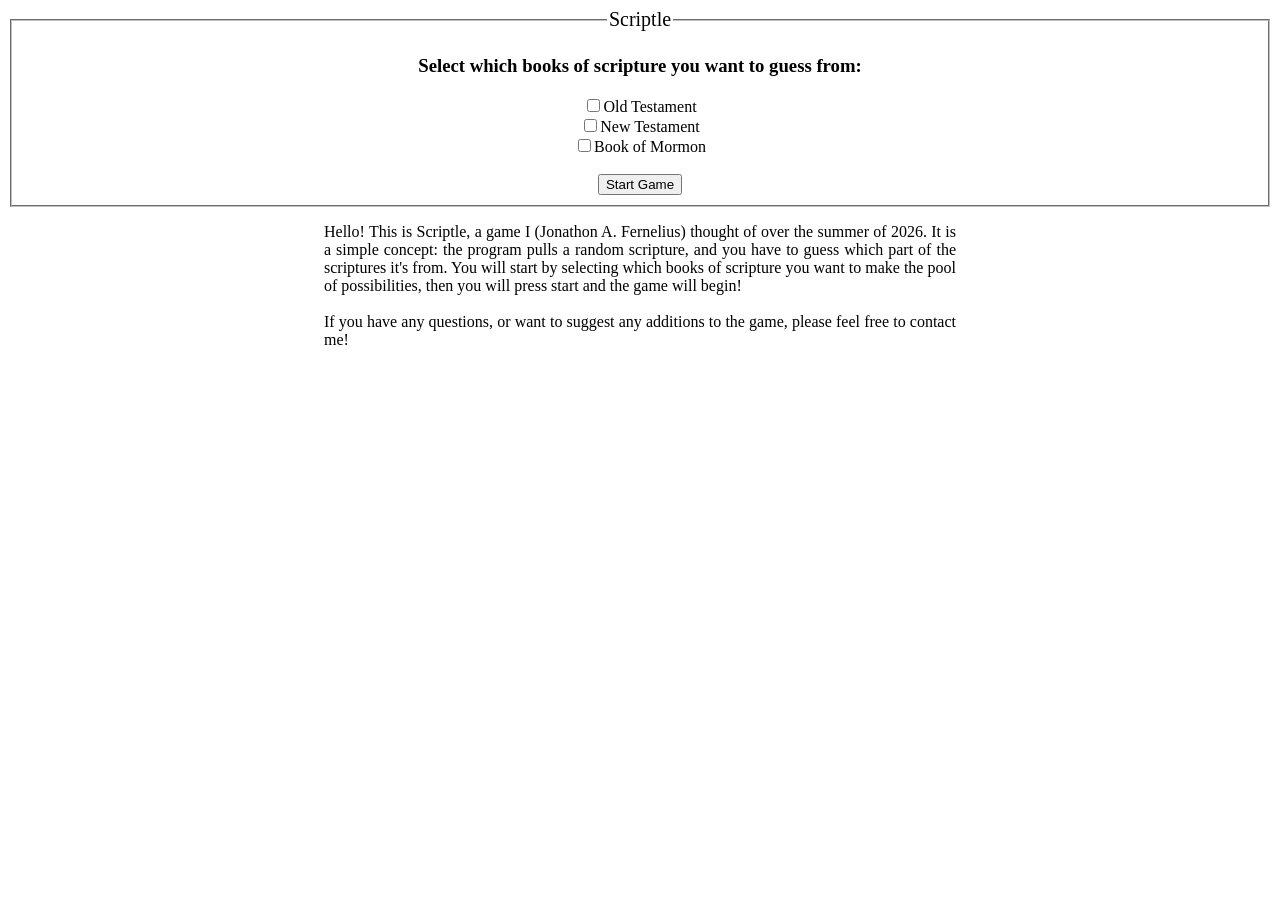
==== index.html @ fd33dd50 "added html version of game" ====
<!DOCTYPE html>
<html lang="en">
<head>
    <meta charset="UTF-8">
    <meta name="viewport" content="width=device-width, initial-scale=1.0">
    <title>Scriptle</title>
    <link rel="stylesheet" href="styles.css">
</head>
<body>
    <fieldset>
        <legend>Scriptle</legend>
        <!-- Menu / Select scriptures to guess -->
        <section id="menu">
            <form>
                <h3>Select which books of scripture you want to guess from:</h3>
                <input type="checkbox" id="select-ot" value="Old Testament" name="book-select"><label for="select-ot">Old Testament</label>
                <br>
                <input type="checkbox" id="select-nt" value="New Testament"name="book-select"><label for="select-nt">New Testament</label>
                <br>
                <input type="checkbox" id="select-bom" value="Book of Mormon" name="book-select"><label for="select-bom">Book of Mormon</label>
                <br><br>

                <button type="button" id="start-game" onclick="startGame()">Start Game</button>
            </form>
        </section>

        <!-- Guess the scriptures -->
        <section id="game" hidden>
            <div>
                <p id="random-scripture" class="random-scripture">yo whats up homeslice</div>
                <p id="correct-answer" class="correct-answer"></p>
            </div>
            <br><br>
            <form>
                <select name="scripture-books" id="scripture-books" class="answer-box"></select>
                <button type="button" onclick="submitAnswer()">Guess</button>
            </form>
            <p id="score"></p>
            <br><br><br>
            <button type="button" id="return-to-menu" onclick="returnToMenu()" class="centered">Return To Menu</button>
        </section>
    </fieldset>

    <!-- Story/Explanation of Scriptle -->
    <section class="story">
        <p>
            Hello! This is Scriptle, a game I (Jonathon A. Fernelius) thought of over the summer 
            of 2026. It is a simple  concept: the program pulls a random scripture, and you have 
            to guess which part of the scriptures it's from. You will start by selecting which books 
            of scripture you want to make the pool of possibilities, then you will press start and 
            the game will begin!
            <br><br>
            If you have any questions, or want to suggest any additions to the game, please feel free
            to contact me!
        </p>
    </section>

    <script>
        let scripturesAll = [];
        let scripturesPool = [];
        let scriptureCurrent;
        let correctNum;
        let totalGuessed;
        let guess;
        let correctAnswer;
        fetch('./scriptures.json').then(response => response.json()).then(scriptures => scripturesAll = scriptures);

        function startGame() {
            // Grab all the scriptures based off selected books
            scripturesPool = getSelectedScriptures()
            if (scripturesPool.length === 0) {
                alert('You must select at least one book of scripture to play the game!');
                return;
            };

            // Get book titles into selectbox
            let answerBox = document.getElementById('scripture-books');
            answerBox.replaceChildren();
            let applicableBooks = new Set(
                scripturesPool.map(verse => verse.book_title)
            );
            applicableBooks.forEach(bookTitle => {
                let option = document.createElement('option');
                option.value = bookTitle;
                option.textContent = bookTitle;
                answerBox.append(option);
            });

            // Initialize score and first random scripture
            correctNum = 0;
            totalGuessed = 0;
            document.getElementById('score').textContent = ''
            getRandomScripture();

            // Change visible screen
            document.getElementById('menu').hidden = true;
            document.getElementById('game').hidden = false;
        };

        function returnToMenu() {
            document.getElementById('game').hidden = true;
            document.getElementById('menu').hidden = false;
        };

        function getSelectedScriptures() {
            const selectedVolumes = [...document.querySelectorAll('input[name="book-select"]:checked')].map(checkbox => checkbox.value);
            return scripturesAll.filter(verse => selectedVolumes.includes(verse.volume_title));
        };

        function getRandomScripture() {
            const randomIndex = Math.floor(Math.random() * scripturesPool.length);
            scriptureCurrent = scripturesPool[randomIndex];

            document.getElementById('random-scripture').textContent = scriptureCurrent.scripture_text;
            correctAnswer = scriptureCurrent.book_title;
        };

        function submitAnswer() {
            totalGuessed += 1;
            guess = document.getElementById('scripture-books').value;

            if (guess == correctAnswer) {
                correctNum += 1;
            };

            document.getElementById('score').textContent = `${correctNum} / ${totalGuessed} (${correctNum / totalGuessed * 100}%)`;
            document.getElementById('correct-answer').textContent = scriptureCurrent.verse_title;

            setTimeout(() => {
                document.getElementById('correct-answer').textContent = '';
                getRandomScripture();
            },1000);

            
        };
        
    </script>
</body>
</html>
---- styles.css ----
html {
    display: block;
    text-align: center;
    margin-inline: auto;
}

.random-scripture {
    font-size: 24px;
    height: 10rem;
    overflow-y: auto;
    display: grid;
    place-items: center;
    box-sizing: border-box;
}

.correct-answer {
    height: 1.5em;
    margin: 0;
}

legend {
    font-size: 20px;
}

.story {
    width: 50%;
    margin-inline: auto;
    padding-inline: 16px;
    text-align: justify;
}
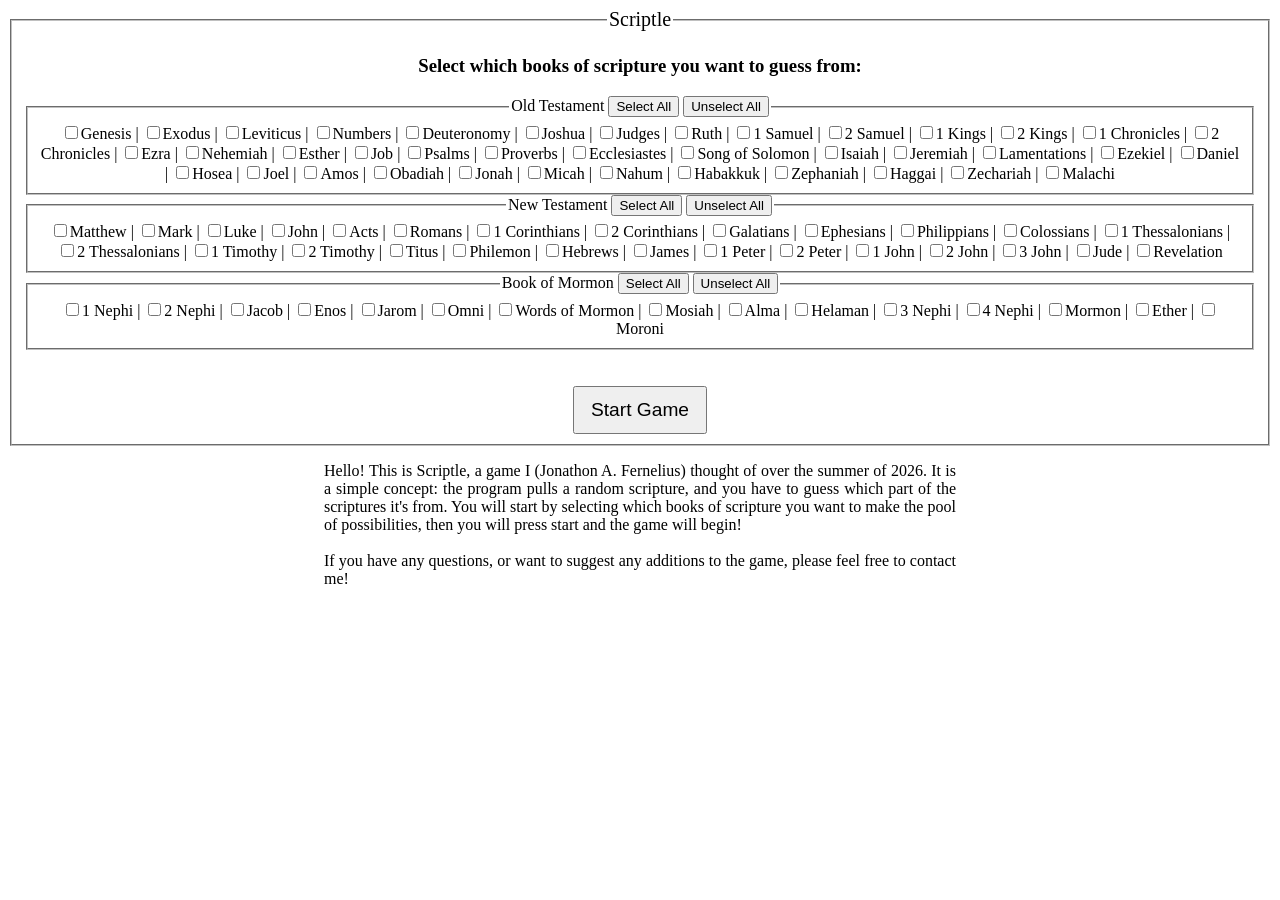
==== commit 084ac536: "added individual books" ====
--- a/index.html
+++ b/index.html
@@ -8,19 +8,109 @@
 </head>
 <body>
     <fieldset>
-        <legend>Scriptle</legend>
+        <legend class="title">Scriptle</legend>
         <!-- Menu / Select scriptures to guess -->
         <section id="menu">
             <form>
                 <h3>Select which books of scripture you want to guess from:</h3>
-                <input type="checkbox" id="select-ot" value="Old Testament" name="book-select"><label for="select-ot">Old Testament</label>
+                <fieldset>
+                    <legend>Old Testament <button type="button" onclick="selectAll('ot-books')">Select All</button> <button type="button" onclick="unselectAll('ot-books')">Unselect All</button></legend>
+                    <input type="checkbox" id="Genesis" value="Genesis" name="book-select ot-books"><label for="Genesis">Genesis</label> | 
+                    <input type="checkbox" id="Exodus" value="Exodus" name="book-select ot-books"><label for="Exodus">Exodus</label> | 
+                    <input type="checkbox" id="Leviticus" value="Leviticus" name="book-select ot-books"><label for="Leviticus">Leviticus</label> | 
+                    <input type="checkbox" id="Numbers" value="Numbers" name="book-select ot-books"><label for="Numbers">Numbers</label> | 
+                    <input type="checkbox" id="Deuteronomy" value="Deuteronomy" name="book-select ot-books"><label for="Deuteronomy">Deuteronomy</label> | 
+                    <input type="checkbox" id="Joshua" value="Joshua" name="book-select ot-books"><label for="Joshua">Joshua</label> | 
+                    <input type="checkbox" id="Judges" value="Judges" name="book-select ot-books"><label for="Judges">Judges</label> | 
+                    <input type="checkbox" id="Ruth" value="Ruth" name="book-select ot-books"><label for="Ruth">Ruth</label> | 
+                    <input type="checkbox" id="1 Samuel" value="1 Samuel" name="book-select ot-books"><label for="1 Samuel">1 Samuel</label> | 
+                    <input type="checkbox" id="2 Samuel" value="2 Samuel" name="book-select ot-books"><label for="2 Samuel">2 Samuel</label> | 
+                    <input type="checkbox" id="1 Kings" value="1 Kings" name="book-select ot-books"><label for="1 Kings">1 Kings</label> | 
+                    <input type="checkbox" id="2 Kings" value="2 Kings" name="book-select ot-books"><label for="2 Kings">2 Kings</label> | 
+                    <input type="checkbox" id="1 Chronicles" value="1 Chronicles" name="book-select ot-books"><label for="1 Chronicles">1 Chronicles</label> | 
+                    <input type="checkbox" id="2 Chronicles" value="2 Chronicles" name="book-select ot-books"><label for="2 Chronicles">2 Chronicles</label> | 
+                    <input type="checkbox" id="Ezra" value="Ezra" name="book-select ot-books"><label for="Ezra">Ezra</label> | 
+                    <input type="checkbox" id="Nehemiah" value="Nehemiah" name="book-select ot-books"><label for="Nehemiah">Nehemiah</label> | 
+                    <input type="checkbox" id="Esther" value="Esther" name="book-select ot-books"><label for="Esther">Esther</label> | 
+                    <input type="checkbox" id="Job" value="Job" name="book-select ot-books"><label for="Job">Job</label> | 
+                    <input type="checkbox" id="Psalms" value="Psalms" name="book-select ot-books"><label for="Psalms">Psalms</label> | 
+                    <input type="checkbox" id="Proverbs" value="Proverbs" name="book-select ot-books"><label for="Proverbs">Proverbs</label> | 
+                    <input type="checkbox" id="Ecclesiastes" value="Ecclesiastes" name="book-select ot-books"><label for="Ecclesiastes">Ecclesiastes</label> | 
+                    <input type="checkbox" id="Song of Solomon" value="Song of Solomon" name="book-select ot-books"><label for="Song of Solomon">Song of Solomon</label> | 
+                    <input type="checkbox" id="Isaiah" value="Isaiah" name="book-select ot-books"><label for="Isaiah">Isaiah</label> | 
+                    <input type="checkbox" id="Jeremiah" value="Jeremiah" name="book-select ot-books"><label for="Jeremiah">Jeremiah</label> | 
+                    <input type="checkbox" id="Lamentations" value="Lamentations" name="book-select ot-books"><label for="Lamentations">Lamentations</label> | 
+                    <input type="checkbox" id="Ezekiel" value="Ezekiel" name="book-select ot-books"><label for="Ezekiel">Ezekiel</label> | 
+                    <input type="checkbox" id="Daniel" value="Daniel" name="book-select ot-books"><label for="Daniel">Daniel</label> | 
+                    <input type="checkbox" id="Hosea" value="Hosea" name="book-select ot-books"><label for="Hosea">Hosea</label> | 
+                    <input type="checkbox" id="Joel" value="Joel" name="book-select ot-books"><label for="Joel">Joel</label> | 
+                    <input type="checkbox" id="Amos" value="Amos" name="book-select ot-books"><label for="Amos">Amos</label> | 
+                    <input type="checkbox" id="Obadiah" value="Obadiah" name="book-select ot-books"><label for="Obadiah">Obadiah</label> | 
+                    <input type="checkbox" id="Jonah" value="Jonah" name="book-select ot-books"><label for="Jonah">Jonah</label> | 
+                    <input type="checkbox" id="Micah" value="Micah" name="book-select ot-books"><label for="Micah">Micah</label> | 
+                    <input type="checkbox" id="Nahum" value="Nahum" name="book-select ot-books"><label for="Nahum">Nahum</label> | 
+                    <input type="checkbox" id="Habakkuk" value="Habakkuk" name="book-select ot-books"><label for="Habakkuk">Habakkuk</label> | 
+                    <input type="checkbox" id="Zephaniah" value="Zephaniah" name="book-select ot-books"><label for="Zephaniah">Zephaniah</label> | 
+                    <input type="checkbox" id="Haggai" value="Haggai" name="book-select ot-books"><label for="Haggai">Haggai</label> | 
+                    <input type="checkbox" id="Zechariah" value="Zechariah" name="book-select ot-books"><label for="Zechariah">Zechariah</label> | 
+                    <input type="checkbox" id="Malachi" value="Malachi" name="book-select ot-books"><label for="Malachi">Malachi</label>
+                </fieldset>
+                <fieldset>
+                    <legend>New Testament <button type="button" onclick="selectAll('nt-books')">Select All</button> <button type="button" onclick="unselectAll('nt-books')">Unselect All</button></legend>
+                    <input type="checkbox" id="Matthew" value="Matthew" name="book-select nt-books"><label for="Matthew">Matthew</label> | 
+                    <input type="checkbox" id="Mark" value="Mark" name="book-select nt-books"><label for="Mark">Mark</label> | 
+                    <input type="checkbox" id="Luke" value="Luke" name="book-select nt-books"><label for="Luke">Luke</label> | 
+                    <input type="checkbox" id="John" value="John" name="book-select nt-books"><label for="John">John</label> | 
+                    <input type="checkbox" id="Acts" value="Acts" name="book-select nt-books"><label for="Acts">Acts</label> | 
+                    <input type="checkbox" id="Romans" value="Romans" name="book-select nt-books"><label for="Romans">Romans</label> | 
+                    <input type="checkbox" id="1 Corinthians" value="1 Corinthians" name="book-select nt-books"><label for="1 Corinthians">1 Corinthians</label> | 
+                    <input type="checkbox" id="2 Corinthians" value="2 Corinthians" name="book-select nt-books"><label for="2 Corinthians">2 Corinthians</label> | 
+                    <input type="checkbox" id="Galatians" value="Galatians" name="book-select nt-books"><label for="Galatians">Galatians</label> | 
+                    <input type="checkbox" id="Ephesians" value="Ephesians" name="book-select nt-books"><label for="Ephesians">Ephesians</label> | 
+                    <input type="checkbox" id="Philippians" value="Philippians" name="book-select nt-books"><label for="Philippians">Philippians</label> | 
+                    <input type="checkbox" id="Colossians" value="Colossians" name="book-select nt-books"><label for="Colossians">Colossians</label> | 
+                    <input type="checkbox" id="1 Thessalonians" value="1 Thessalonians" name="book-select nt-books"><label for="1 Thessalonians">1 Thessalonians</label> | 
+                    <input type="checkbox" id="2 Thessalonians" value="2 Thessalonians" name="book-select nt-books"><label for="2 Thessalonians">2 Thessalonians</label> | 
+                    <input type="checkbox" id="1 Timothy" value="1 Timothy" name="book-select nt-books"><label for="1 Timothy">1 Timothy</label> | 
+                    <input type="checkbox" id="2 Timothy" value="2 Timothy" name="book-select nt-books"><label for="2 Timothy">2 Timothy</label> | 
+                    <input type="checkbox" id="Titus" value="Titus" name="book-select nt-books"><label for="Titus">Titus</label> | 
+                    <input type="checkbox" id="Philemon" value="Philemon" name="book-select nt-books"><label for="Philemon">Philemon</label> | 
+                    <input type="checkbox" id="Hebrews" value="Hebrews" name="book-select nt-books"><label for="Hebrews">Hebrews</label> | 
+                    <input type="checkbox" id="James" value="James" name="book-select nt-books"><label for="James">James</label> | 
+                    <input type="checkbox" id="1 Peter" value="1 Peter" name="book-select nt-books"><label for="1 Peter">1 Peter</label> | 
+                    <input type="checkbox" id="2 Peter" value="2 Peter" name="book-select nt-books"><label for="2 Peter">2 Peter</label> | 
+                    <input type="checkbox" id="1 John" value="1 John" name="book-select nt-books"><label for="1 John">1 John</label> | 
+                    <input type="checkbox" id="2 John" value="2 John" name="book-select nt-books"><label for="2 John">2 John</label> | 
+                    <input type="checkbox" id="3 John" value="3 John" name="book-select nt-books"><label for="3 John">3 John</label> | 
+                    <input type="checkbox" id="Jude" value="Jude" name="book-select nt-books"><label for="Jude">Jude</label> | 
+                    <input type="checkbox" id="Revelation" value="Revelation" name="book-select nt-books"><label for="Revelation">Revelation</label>
+                </fieldset>
+                <fieldset>
+                    <legend>Book of Mormon <button type="button" onclick="selectAll('bom-books')">Select All</button> <button type="button" onclick="unselectAll('bom-books')">Unselect All</button></legend>
+                    <input type="checkbox" id="1 Nephi" value="1 Nephi" name="book-select bom-books"><label for="1 Nephi">1 Nephi</label> | 
+                    <input type="checkbox" id="2 Nephi" value="2 Nephi" name="book-select bom-books"><label for="2 Nephi">2 Nephi</label> | 
+                    <input type="checkbox" id="Jacob" value="Jacob" name="book-select bom-books"><label for="Jacob">Jacob</label> | 
+                    <input type="checkbox" id="Enos" value="Enos" name="book-select bom-books"><label for="Enos">Enos</label> | 
+                    <input type="checkbox" id="Jarom" value="Jarom" name="book-select bom-books"><label for="Jarom">Jarom</label> | 
+                    <input type="checkbox" id="Omni" value="Omni" name="book-select bom-books"><label for="Omni">Omni</label> | 
+                    <input type="checkbox" id="Words of Mormon" value="Words of Mormon" name="book-select bom-books"><label for="Words of Mormon">Words of Mormon</label> | 
+                    <input type="checkbox" id="Mosiah" value="Mosiah" name="book-select bom-books"><label for="Mosiah">Mosiah</label> | 
+                    <input type="checkbox" id="Alma" value="Alma" name="book-select bom-books"><label for="Alma">Alma</label> | 
+                    <input type="checkbox" id="Helaman" value="Helaman" name="book-select bom-books"><label for="Helaman">Helaman</label> | 
+                    <input type="checkbox" id="3 Nephi" value="3 Nephi" name="book-select bom-books"><label for="3 Nephi">3 Nephi</label> | 
+                    <input type="checkbox" id="4 Nephi" value="4 Nephi" name="book-select bom-books"><label for="4 Nephi">4 Nephi</label> | 
+                    <input type="checkbox" id="Mormon" value="Mormon" name="book-select bom-books"><label for="Mormon">Mormon</label> | 
+                    <input type="checkbox" id="Ether" value="Ether" name="book-select bom-books"><label for="Ether">Ether</label> | 
+                    <input type="checkbox" id="Moroni" value="Moroni" name="book-select bom-books"><label for="Moroni">Moroni</label>
+                </fieldset>
+                <!-- <input type="checkbox" id="select-ot" value="Old Testament" name="book-select"><label for="select-ot">Old Testament</label>
                 <br>
                 <input type="checkbox" id="select-nt" value="New Testament"name="book-select"><label for="select-nt">New Testament</label>
                 <br>
-                <input type="checkbox" id="select-bom" value="Book of Mormon" name="book-select"><label for="select-bom">Book of Mormon</label>
+                <input type="checkbox" id="select-bom" value="Book of Mormon" name="book-select"><label for="select-bom">Book of Mormon</label> -->
                 <br><br>
 
-                <button type="button" id="start-game" onclick="startGame()">Start Game</button>
+                <button type="button" id="start-game" class="submit-button" onclick="startGame()">Start Game</button>
             </form>
         </section>
 
@@ -33,7 +123,7 @@
             <br><br>
             <form>
                 <select name="scripture-books" id="scripture-books" class="answer-box"></select>
-                <button type="button" onclick="submitAnswer()">Guess</button>
+                <button type="button" onclick="submitAnswer()" class="submit-button">Guess</button>
             </form>
             <p id="score"></p>
             <br><br><br>
@@ -103,8 +193,8 @@
         };
 
         function getSelectedScriptures() {
-            const selectedVolumes = [...document.querySelectorAll('input[name="book-select"]:checked')].map(checkbox => checkbox.value);
-            return scripturesAll.filter(verse => selectedVolumes.includes(verse.volume_title));
+            const selectedVolumes = [...document.querySelectorAll('input[name~="book-select"]:checked')].map(checkbox => checkbox.value);
+            return scripturesAll.filter(verse => selectedVolumes.includes(verse.book_title));
         };
 
         function getRandomScripture() {
@@ -129,9 +219,19 @@
             setTimeout(() => {
                 document.getElementById('correct-answer').textContent = '';
                 getRandomScripture();
-            },1000);
-
-            
+            },1000); 
+        };
+
+        function selectAll(book) {
+            document.querySelectorAll(`input[name~="${book}"]`).forEach(checkbox => {
+                checkbox.checked = true;
+            });
+        };
+
+        function unselectAll(book) {
+            document.querySelectorAll(`input[name~="${book}"]`).forEach(checkbox => {
+                checkbox.checked = false;
+            });
         };
         
     </script>
--- a/styles.css
+++ b/styles.css
@@ -13,12 +13,18 @@
     box-sizing: border-box;
 }
 
+@media (max-width: 680px) {
+    .random-scripture {
+        height: 25rem;
+    }
+}
+
 .correct-answer {
     height: 1.5em;
     margin: 0;
 }
 
-legend {
+.title {
     font-size: 20px;
 }
 
@@ -27,4 +33,14 @@
     margin-inline: auto;
     padding-inline: 16px;
     text-align: justify;
+}
+
+#scripture-books, .submit-button {
+    font-size: 1.2rem;
+    padding: 0.6rem 1rem;
+    min-height: 3rem;
+}
+
+#scripture-books {
+    min-width: 14rem;
 }
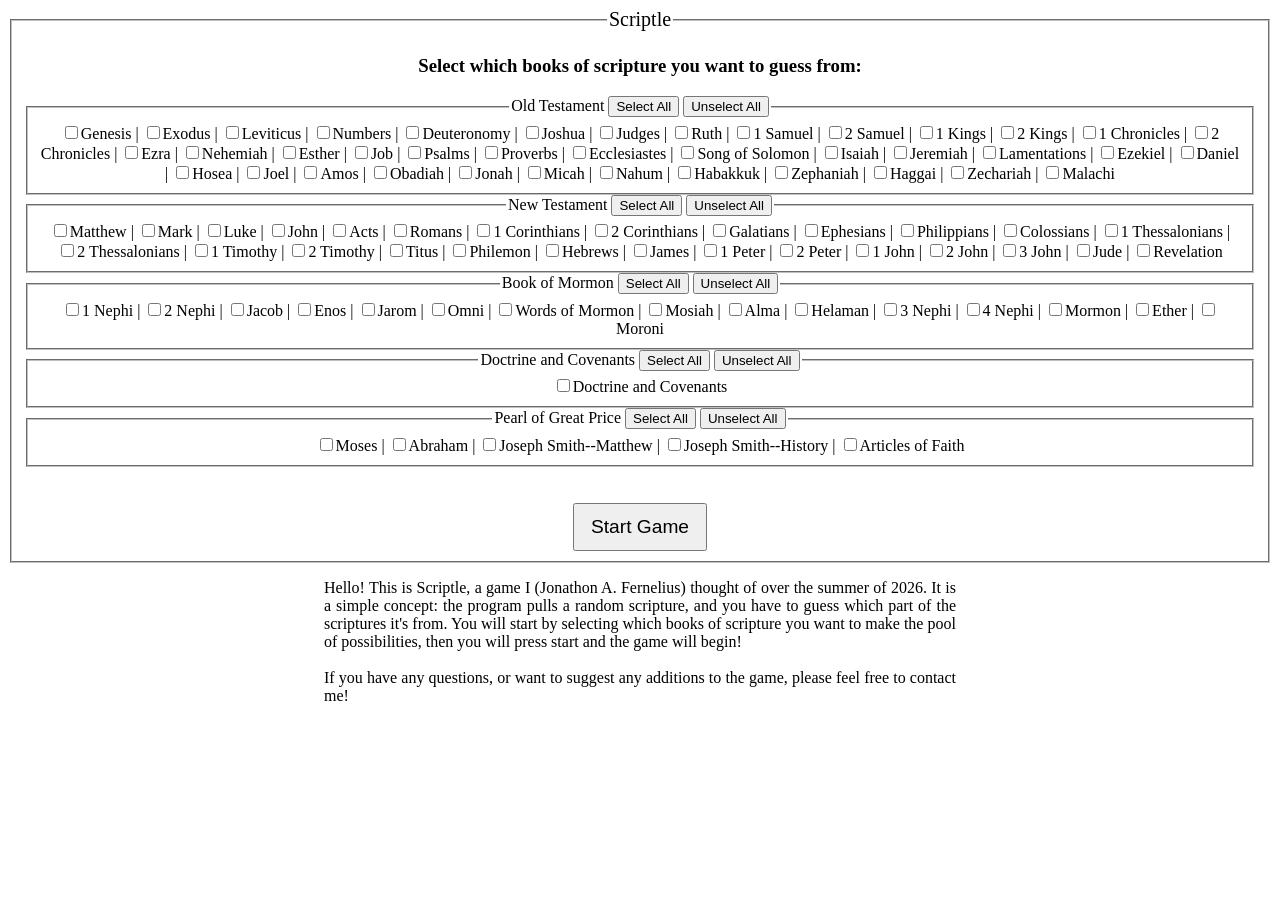
==== commit 47dc61b9: "added d&c and pearl of great price" ====
--- a/index.html
+++ b/index.html
@@ -103,6 +103,19 @@
                     <input type="checkbox" id="Ether" value="Ether" name="book-select bom-books"><label for="Ether">Ether</label> | 
                     <input type="checkbox" id="Moroni" value="Moroni" name="book-select bom-books"><label for="Moroni">Moroni</label>
                 </fieldset>
+                <fieldset>
+                    <legend>Doctrine and Covenants <button type="button" onclick="selectAll('d&c-books')">Select All</button> <button type="button" onclick="unselectAll('d&c-books')">Unselect All</button></legend>
+                    <input type="checkbox" id="Doctrine and Covenants" value="Doctrine and Covenants" name="book-select d&c-books"><label for="Doctrine and Covenants">Doctrine and Covenants</label>
+                </fieldset>
+                <fieldset>
+                    <legend>Pearl of Great Price <button type="button" onclick="selectAll('pogp-books')">Select All</button> <button type="button" onclick="unselectAll('pogp-books')">Unselect All</button></legend>
+                    <input type="checkbox" id="Moses" value="Moses" name="book-select pogp-books"><label for="Moses">Moses</label> | 
+                    <input type="checkbox" id="Abraham" value="Abraham" name="book-select pogp-books"><label for="Abraham">Abraham</label> | 
+                    <input type="checkbox" id="Joseph Smith--Matthew" value="Joseph Smith--Matthew" name="book-select pogp-books"><label for="Joseph Smith--Matthew">Joseph Smith--Matthew</label> | 
+                    <input type="checkbox" id="Joseph Smith--History" value="Joseph Smith--History" name="book-select pogp-books"><label for="Joseph Smith--History">Joseph Smith--History</label> | 
+                    <input type="checkbox" id="Articles of Faith" value="Articles of Faith" name="book-select pogp-books"><label for="Articles of Faith">Articles of Faith</label>
+
+                </fieldset>
                 <!-- <input type="checkbox" id="select-ot" value="Old Testament" name="book-select"><label for="select-ot">Old Testament</label>
                 <br>
                 <input type="checkbox" id="select-nt" value="New Testament"name="book-select"><label for="select-nt">New Testament</label>
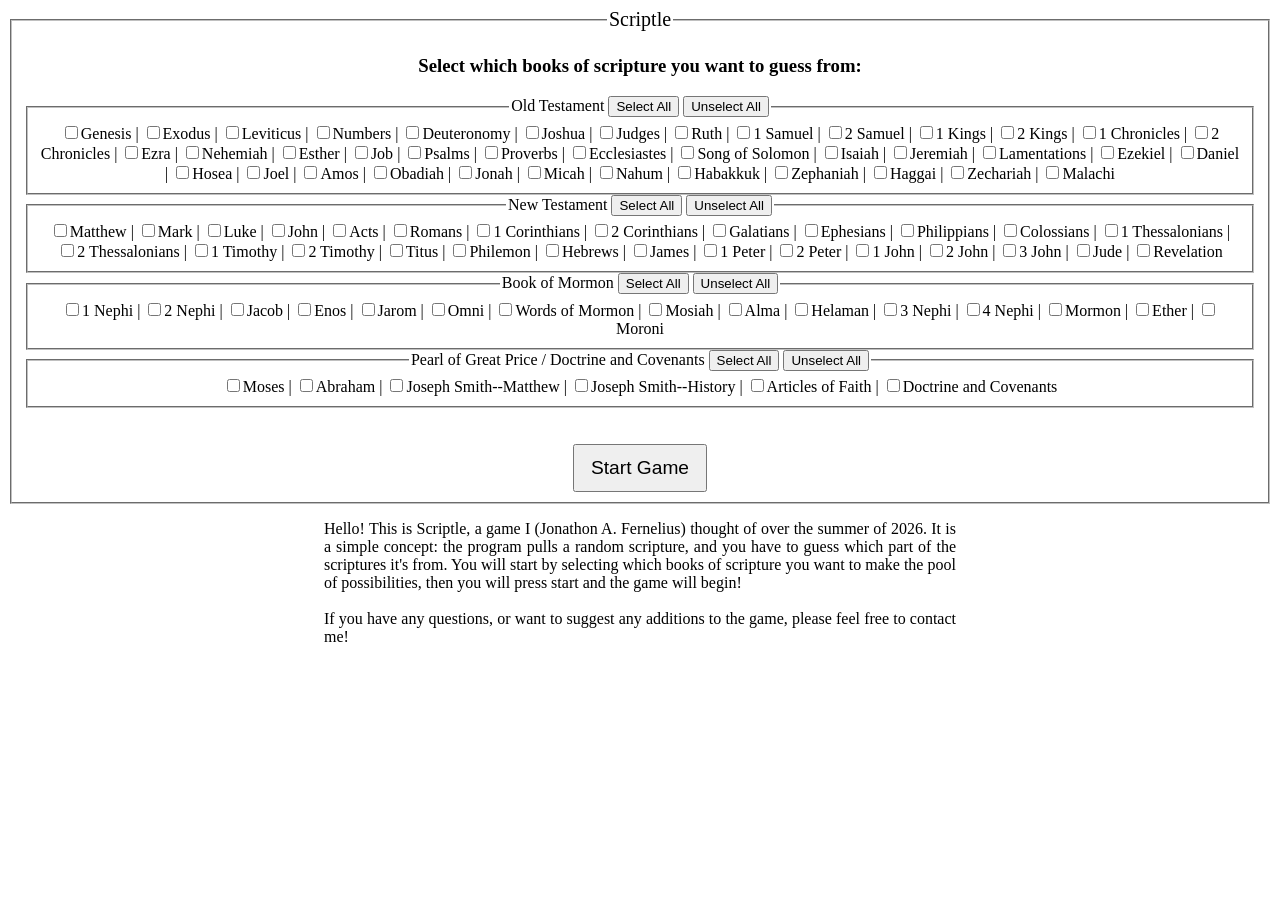
==== commit 63746a45: "merged d&c and pogp. i swear im done for the night now lol" ====
--- a/index.html
+++ b/index.html
@@ -104,16 +104,13 @@
                     <input type="checkbox" id="Moroni" value="Moroni" name="book-select bom-books"><label for="Moroni">Moroni</label>
                 </fieldset>
                 <fieldset>
-                    <legend>Doctrine and Covenants <button type="button" onclick="selectAll('d&c-books')">Select All</button> <button type="button" onclick="unselectAll('d&c-books')">Unselect All</button></legend>
-                    <input type="checkbox" id="Doctrine and Covenants" value="Doctrine and Covenants" name="book-select d&c-books"><label for="Doctrine and Covenants">Doctrine and Covenants</label>
-                </fieldset>
-                <fieldset>
-                    <legend>Pearl of Great Price <button type="button" onclick="selectAll('pogp-books')">Select All</button> <button type="button" onclick="unselectAll('pogp-books')">Unselect All</button></legend>
-                    <input type="checkbox" id="Moses" value="Moses" name="book-select pogp-books"><label for="Moses">Moses</label> | 
-                    <input type="checkbox" id="Abraham" value="Abraham" name="book-select pogp-books"><label for="Abraham">Abraham</label> | 
-                    <input type="checkbox" id="Joseph Smith--Matthew" value="Joseph Smith--Matthew" name="book-select pogp-books"><label for="Joseph Smith--Matthew">Joseph Smith--Matthew</label> | 
-                    <input type="checkbox" id="Joseph Smith--History" value="Joseph Smith--History" name="book-select pogp-books"><label for="Joseph Smith--History">Joseph Smith--History</label> | 
-                    <input type="checkbox" id="Articles of Faith" value="Articles of Faith" name="book-select pogp-books"><label for="Articles of Faith">Articles of Faith</label>
+                    <legend>Pearl of Great Price / Doctrine and Covenants <button type="button" onclick="selectAll('other-books')">Select All</button> <button type="button" onclick="unselectAll('other-books')">Unselect All</button></legend>
+                    <input type="checkbox" id="Moses" value="Moses" name="book-select other-books"><label for="Moses">Moses</label> | 
+                    <input type="checkbox" id="Abraham" value="Abraham" name="book-select other-books"><label for="Abraham">Abraham</label> | 
+                    <input type="checkbox" id="Joseph Smith--Matthew" value="Joseph Smith--Matthew" name="book-select other-books"><label for="Joseph Smith--Matthew">Joseph Smith--Matthew</label> | 
+                    <input type="checkbox" id="Joseph Smith--History" value="Joseph Smith--History" name="book-select other-books"><label for="Joseph Smith--History">Joseph Smith--History</label> | 
+                    <input type="checkbox" id="Articles of Faith" value="Articles of Faith" name="book-select other-books"><label for="Articles of Faith">Articles of Faith</label> | 
+                    <input type="checkbox" id="Doctrine and Covenants" value="Doctrine and Covenants" name="book-select other-books"><label for="Doctrine and Covenants">Doctrine and Covenants</label>
 
                 </fieldset>
                 <!-- <input type="checkbox" id="select-ot" value="Old Testament" name="book-select"><label for="select-ot">Old Testament</label>
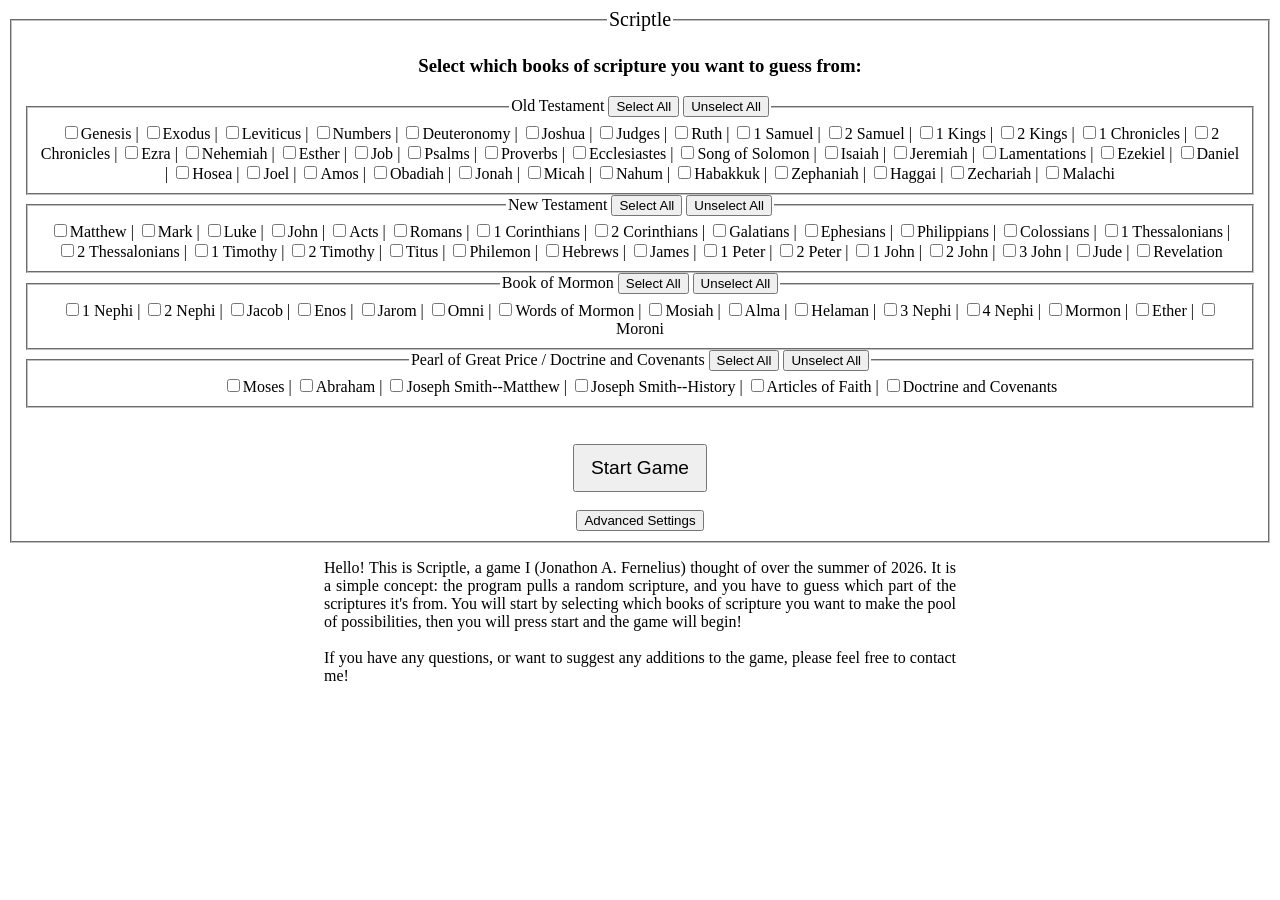
==== commit be813c40: "Added history. dark mode, and enhanced balance mode" ====
--- a/index.html
+++ b/index.html
@@ -6,13 +6,14 @@
     <title>Scriptle</title>
     <link rel="stylesheet" href="styles.css">
 </head>
-<body>
+<body id="body">
     <fieldset>
         <legend class="title">Scriptle</legend>
         <!-- Menu / Select scriptures to guess -->
         <section id="menu">
             <form>
                 <h3>Select which books of scripture you want to guess from:</h3>
+                <!-- Old Testament books -->
                 <fieldset>
                     <legend>Old Testament <button type="button" onclick="selectAll('ot-books')">Select All</button> <button type="button" onclick="unselectAll('ot-books')">Unselect All</button></legend>
                     <input type="checkbox" id="Genesis" value="Genesis" name="book-select ot-books"><label for="Genesis">Genesis</label> | 
@@ -55,6 +56,7 @@
                     <input type="checkbox" id="Zechariah" value="Zechariah" name="book-select ot-books"><label for="Zechariah">Zechariah</label> | 
                     <input type="checkbox" id="Malachi" value="Malachi" name="book-select ot-books"><label for="Malachi">Malachi</label>
                 </fieldset>
+                <!-- New Testament books -->
                 <fieldset>
                     <legend>New Testament <button type="button" onclick="selectAll('nt-books')">Select All</button> <button type="button" onclick="unselectAll('nt-books')">Unselect All</button></legend>
                     <input type="checkbox" id="Matthew" value="Matthew" name="book-select nt-books"><label for="Matthew">Matthew</label> | 
@@ -85,6 +87,7 @@
                     <input type="checkbox" id="Jude" value="Jude" name="book-select nt-books"><label for="Jude">Jude</label> | 
                     <input type="checkbox" id="Revelation" value="Revelation" name="book-select nt-books"><label for="Revelation">Revelation</label>
                 </fieldset>
+                <!-- Book of Mormon books -->
                 <fieldset>
                     <legend>Book of Mormon <button type="button" onclick="selectAll('bom-books')">Select All</button> <button type="button" onclick="unselectAll('bom-books')">Unselect All</button></legend>
                     <input type="checkbox" id="1 Nephi" value="1 Nephi" name="book-select bom-books"><label for="1 Nephi">1 Nephi</label> | 
@@ -103,6 +106,7 @@
                     <input type="checkbox" id="Ether" value="Ether" name="book-select bom-books"><label for="Ether">Ether</label> | 
                     <input type="checkbox" id="Moroni" value="Moroni" name="book-select bom-books"><label for="Moroni">Moroni</label>
                 </fieldset>
+                <!-- Pearl of Great Price & books -->
                 <fieldset>
                     <legend>Pearl of Great Price / Doctrine and Covenants <button type="button" onclick="selectAll('other-books')">Select All</button> <button type="button" onclick="unselectAll('other-books')">Unselect All</button></legend>
                     <input type="checkbox" id="Moses" value="Moses" name="book-select other-books"><label for="Moses">Moses</label> | 
@@ -113,14 +117,11 @@
                     <input type="checkbox" id="Doctrine and Covenants" value="Doctrine and Covenants" name="book-select other-books"><label for="Doctrine and Covenants">Doctrine and Covenants</label>
 
                 </fieldset>
-                <!-- <input type="checkbox" id="select-ot" value="Old Testament" name="book-select"><label for="select-ot">Old Testament</label>
-                <br>
-                <input type="checkbox" id="select-nt" value="New Testament"name="book-select"><label for="select-nt">New Testament</label>
-                <br>
-                <input type="checkbox" id="select-bom" value="Book of Mormon" name="book-select"><label for="select-bom">Book of Mormon</label> -->
+                
                 <br><br>
 
-                <button type="button" id="start-game" class="submit-button" onclick="startGame()">Start Game</button>
+                <button type="button" id="start-game" class="submit-button" onclick="startGame()">Start Game</button><br><br>
+                <button type="button" id="start-game" onclick="goToSettings()">Advanced Settings</button>
             </form>
         </section>
 
@@ -138,6 +139,17 @@
             <p id="score"></p>
             <br><br><br>
             <button type="button" id="return-to-menu" onclick="returnToMenu()" class="centered">Return To Menu</button>
+            <button id="history-button" onclick="toggleHistory()">Show History</button>
+            <div id="history" hidden></div>
+        </section>
+
+        <!-- Advanced settings menu -->
+        <section id="settings" hidden>
+            <button id="dark-mode-button" onclick="toggleDarkMode()">Enable Dark Mode</button><br>
+            <button id="balance-mode-button" onclick="toggleBalanceMode()">Enable Enhanced Balance Mode</button><br>
+            <span>*Makes it so all books have an equal chance of being selected rather than larger books like Alma or Psalms being used so often</span>
+            <br><br>
+            <button type="button" id="return-to-menu" onclick="returnToMenu()" class="centered">Return To Menu</button>
         </section>
     </fieldset>
 
@@ -163,6 +175,10 @@
         let totalGuessed;
         let guess;
         let correctAnswer;
+        let applicableBooks;
+        let enhancedBalance = false;
+        let scripturesByBook;
+        let history = document.getElementById('history');
         fetch('./scriptures.json').then(response => response.json()).then(scriptures => scripturesAll = scriptures);
 
         function startGame() {
@@ -173,12 +189,20 @@
                 return;
             };
 
+            // Group scriptures by book (for enhanced mode)
+            scripturesByBook = new Map();
+
+            for (const verse of scripturesPool) {
+                if (!scripturesByBook.has(verse.book_title)) {
+                    scripturesByBook.set(verse.book_title, []);
+                }
+                scripturesByBook.get(verse.book_title).push(verse);
+            }
+
             // Get book titles into selectbox
             let answerBox = document.getElementById('scripture-books');
             answerBox.replaceChildren();
-            let applicableBooks = new Set(
-                scripturesPool.map(verse => verse.book_title)
-            );
+            applicableBooks = [...scripturesByBook.keys()]
             applicableBooks.forEach(bookTitle => {
                 let option = document.createElement('option');
                 option.value = bookTitle;
@@ -186,12 +210,17 @@
                 answerBox.append(option);
             });
 
-            // Initialize score and first random scripture
+            // Initialize score, and first random scripture
             correctNum = 0;
             totalGuessed = 0;
             document.getElementById('score').textContent = ''
             getRandomScripture();
 
+            // Initialize history
+            history.replaceChildren();
+            document.getElementById('history').hidden = true;
+            document.getElementById('history-button').textContent = 'Show History';
+
             // Change visible screen
             document.getElementById('menu').hidden = true;
             document.getElementById('game').hidden = false;
@@ -200,6 +229,13 @@
         function returnToMenu() {
             document.getElementById('game').hidden = true;
             document.getElementById('menu').hidden = false;
+            document.getElementById('settings').hidden = true;
+        };
+
+        function goToSettings() {
+            document.getElementById('game').hidden = true;
+            document.getElementById('menu').hidden = true;
+            document.getElementById('settings').hidden = false;
         };
 
         function getSelectedScriptures() {
@@ -208,8 +244,20 @@
         };
 
         function getRandomScripture() {
-            const randomIndex = Math.floor(Math.random() * scripturesPool.length);
-            scriptureCurrent = scripturesPool[randomIndex];
+            if (!enhancedBalance) {
+                // Regular mode
+                const randomIndex = Math.floor(Math.random() * scripturesPool.length);
+                scriptureCurrent = scripturesPool[randomIndex];
+            } else {
+                // Enhanced balance mode
+                const randomBook = applicableBooks[Math.floor(Math.random() * applicableBooks.length)];
+
+                const versesFromBook = scripturesByBook.get(randomBook);
+                const randomIndex = Math.floor(Math.random() * versesFromBook.length);
+
+                scriptureCurrent = versesFromBook[randomIndex];
+            }
+            
 
             document.getElementById('random-scripture').textContent = scriptureCurrent.scripture_text;
             correctAnswer = scriptureCurrent.book_title;
@@ -219,17 +267,24 @@
             totalGuessed += 1;
             guess = document.getElementById('scripture-books').value;
 
+            let historyEntry = document.createElement('p');
+            historyEntry.textContent = scriptureCurrent.verse_title;
             if (guess == correctAnswer) {
                 correctNum += 1;
+                historyEntry.classList.add('correct');
+            } else {
+                historyEntry.classList.add('incorrect');
             };
-
-            document.getElementById('score').textContent = `${correctNum} / ${totalGuessed} (${correctNum / totalGuessed * 100}%)`;
+            history.append(historyEntry);
+
+            document.getElementById('score').textContent = `${correctNum} / ${totalGuessed} (${(correctNum / totalGuessed * 100).toFixed(2)}%)`;
             document.getElementById('correct-answer').textContent = scriptureCurrent.verse_title;
 
             setTimeout(() => {
                 document.getElementById('correct-answer').textContent = '';
                 getRandomScripture();
             },1000); 
+
         };
 
         function selectAll(book) {
@@ -244,6 +299,40 @@
             });
         };
         
+        function toggleHistory() {
+            let historyButton = document.getElementById('history-button');
+            if (history.hidden == true) {
+                history.hidden = false;
+                historyButton.textContent = 'Hide History';
+            } else {
+                history.hidden = true;
+                historyButton.textContent = 'Show History';
+            };
+        };
+
+        function toggleDarkMode() {
+            body = document.getElementById('body');
+            darkModeButton = document.getElementById('dark-mode-button');
+            if (!body.classList.contains('dark-mode')) {
+                body.classList.add('dark-mode');
+                darkModeButton.textContent = 'Disable Dark Mode';
+            } else {
+                body.classList.remove('dark-mode');
+                darkModeButton.textContent = 'Enable Dark Mode';
+            }
+        }
+
+        function toggleBalanceMode() {
+            body = document.getElementById('body');
+            balanceModeButton = document.getElementById('balance-mode-button');
+            if (!enhancedBalance) {
+                enhancedBalance = true;
+                balanceModeButton.textContent = 'Disable Enhanced Balance Mode';
+            } else {
+                enhancedBalance = false;
+                balanceModeButton.textContent = 'Enable Enhanced Balance Mode';
+            }
+        }
     </script>
 </body>
 </html>
--- a/styles.css
+++ b/styles.css
@@ -2,6 +2,11 @@
     display: block;
     text-align: center;
     margin-inline: auto;
+}
+
+.dark-mode {
+    background-color: black;
+    color: white;
 }
 
 .random-scripture {
@@ -43,4 +48,12 @@
 
 #scripture-books {
     min-width: 14rem;
+}
+
+.correct {
+    color: green;
+}
+
+.incorrect {
+color: red;
 }
